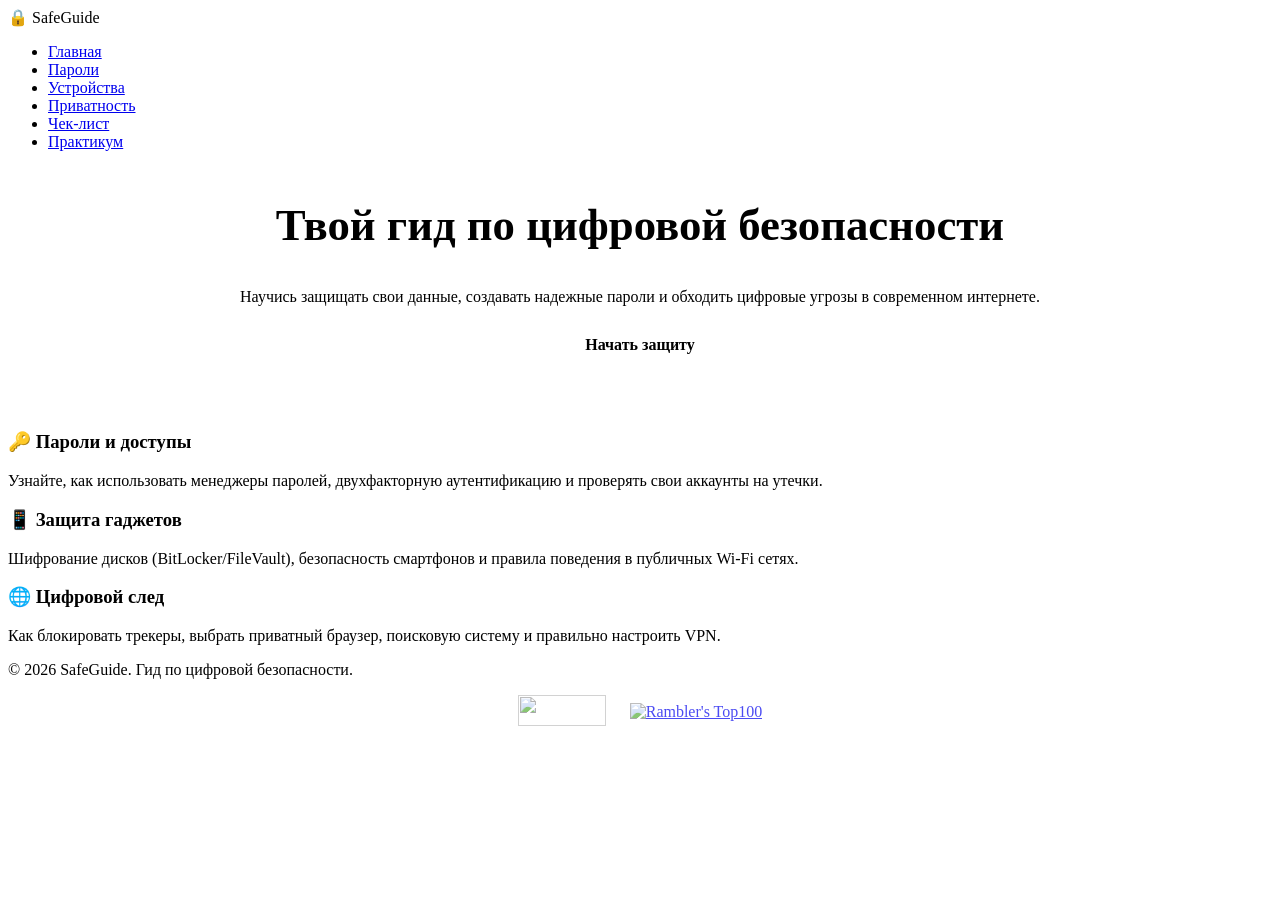
==== index.html @ 2d5494a0 "update rambler" ====
<!DOCTYPE html>
<html lang="ru">
<head>
    <meta charset="UTF-8">
    <meta name="viewport" content="width=device-width, initial-scale=1.0">
    <base href="/alekseyprilepskiy/">
    <title>Цифровая безопасность и приватность — SafeGuide</title>
    <link rel="stylesheet" href="css/style.css">
</head>
<body>
    <header>
        <nav>
            <div class="logo">🔒 SafeGuide</div>
            <ul>
                <li><a href="index.html">Главная</a></li>
                <li><a href="passwords.html">Пароли</a></li>
                <li><a href="devices.html">Устройства</a></li>
                <li><a href="privacy.html">Приватность</a></li>
                <li><a href="social.html">Чек-лист</a></li>
                <li><a href="quiz.html">Практикум</a></li>
            </ul>
        </nav>
    </header>

    <main class="container">
        <section style="text-align: center; margin: 3rem 0;">
            <h2 class="page-title" style="font-size: 2.8rem;">Твой гид по цифровой безопасности</h2>
            <p class="page-subtitle">Научись защищать свои данные, создавать надежные пароли и обходить цифровые угрозы в современном интернете.</p>
            <a href="passwords.html" class="btn" style="display: inline-block; background: var(--accent-blue); color: var(--bg-main); padding: 0.85rem 2rem; border-radius: 8px; text-decoration: none; font-weight: bold; transition: background 0.2s;">Начать защиту</a>
        </section>

        <div class="grid" style="margin-top: 4rem;">
            <div class="card">
                <h3>🔑 Пароли и доступы</h3>
                <p>Узнайте, как использовать менеджеры паролей, двухфакторную аутентификацию и проверять свои аккаунты на утечки.</p>
            </div>
            <div class="card">
                <h3>📱 Защита гаджетов</h3>
                <p>Шифрование дисков (BitLocker/FileVault), безопасность смартфонов и правила поведения в публичных Wi-Fi сетях.</p>
            </div>
            <div class="card">
                <h3>🌐 Цифровой след</h3>
                <p>Как блокировать трекеры, выбрать приватный браузер, поисковую систему и правильно настроить VPN.</p>
            </div>
        </div>
    </main>

    <footer>
        <p>&copy; 2026 SafeGuide. Гид по цифровой безопасности.</p>
        
        <!-- Контейнер для двух счетчиков -->
        <div style="display: flex; justify-content: center; gap: 1.5rem; align-items: center; margin-top: 1rem;">
            
            <!-- Счетчик LiveInternet -->
            <div style="opacity: 0.7; transition: opacity 0.3s;" onmouseover="this.style.opacity='1'" onmouseout="this.style.opacity='0.7'">
                <!--LiveInternet counter--><a href="https://www.liveinternet.ru/click" target="_blank"><img id="licnt2215" width="88" height="31" style="border:0" title="LiveInternet: показано число просмотров и посетителей за 24 часа" src="[data-uri]" alt=""/></a><script>(function(d,s){d.getElementById("licnt2215").src="https://counter.yadro.ru/hit?t52.6;r"+escape(d.referrer)+((typeof(s)=="undefined")?"":";s"+s.width+"*"+s.height+"*"+(s.colorDepth?s.colorDepth:s.pixelDepth))+";u"+escape(d.URL)+";h"+escape(d.title.substring(0,150))+";"+Math.random()})(document,screen)</script><!--/LiveInternet-->
            </div>

            <!-- Счетчик Рамблер/Топ-100 -->
            <div style="opacity: 0.7; transition: opacity 0.3s;" onmouseover="this.style.opacity='1'" onmouseout="this.style.opacity='0.7'">
                <a href="https://top100.rambler.ru/home?id=7753071" target="_blank">
                    <img src="https://counter.rambler.ru/top100.cnt?pid=7753071" alt="Rambler's Top100" style="border:0;" />
                </a>
                <script>
                    (function (w, d, c) {
                    (w[c] = w[c] || []).push(function() {
                        var options = { project: 7753071 };
                        try { w.top100Counter = new top100(options); } catch(e) { }
                    });
                    var n = d.getElementsByTagName("script")[0],
                    s = d.createElement("script"),
                    f = function () { n.parentNode.insertBefore(s, n); };
                    s.type = "text/javascript";
                    s.async = true;
                    s.src = (d.location.protocol == "https:" ? "https:" : "http:") + "//st.top100.ru/top100/top100.js";
                    if (w.opera == "[object Opera]") { d.addEventListener("DOMContentLoaded", f, false); } else { f(); }
                    })(window, document, "_top100q");
                </script>
            </div>
        </div>
    </footer>
</body>
</html>
---- css/style.css ----
:root {
    --bg-main: #0b0f19;
    --bg-card: #151d2a;
    --bg-card-hover: #1e293b;
    --accent-blue: #38bdf8;
    --accent-purple: #818cf8;
    --text-primary: #f8fafc;
    --text-secondary: #94a3b8;
    --border-color: #2e3b4e;
    --danger-color: #ef4444;
    --warning-color: #f59e0b;
    --success-color: #10b981;
}

* {
    margin: 0;
    padding: 0;
    box-sizing: border-box;
}

body {
    font-family: -apple-system, BlinkMacSystemFont, 'Segoe UI', Roboto, Oxygen, Ubuntu, Cantarell, sans-serif;
    background-color: var(--bg-main);
    color: var(--text-primary);
    line-height: 1.7;
}

/* Шапка и Навигация */
header {
    background: rgba(21, 29, 42, 0.8);
    backdrop-filter: blur(10px);
    position: sticky;
    top: 0;
    z-index: 100;
    border-bottom: 1px solid var(--border-color);
    padding: 1rem 2rem;
}

nav {
    display: flex;
    justify-content: space-between;
    align-items: center;
    max-width: 1100px;
    margin: 0 auto;
}

.logo {
    font-size: 1.5rem;
    font-weight: 800;
    background: linear-gradient(135deg, var(--accent-blue), var(--accent-purple));
    -webkit-background-clip: text;
    -webkit-text-fill-color: transparent;
}

nav ul {
    display: flex;
    list-style: none;
    gap: 1.5rem;
}

nav a {
    color: var(--text-secondary);
    text-decoration: none;
    font-weight: 500;
    transition: color 0.2s;
}

nav a:hover {
    color: var(--accent-blue);
}

/* Основной контейнер */
.container {
    max-width: 1000px;
    margin: 3rem auto;
    padding: 0 1.5rem;
}

h2.page-title {
    font-size: 2.2rem;
    margin-bottom: 0.5rem;
    background: linear-gradient(135deg, #fff, var(--text-secondary));
    -webkit-background-clip: text;
    -webkit-text-fill-color: transparent;
}

p.page-subtitle {
    color: var(--text-secondary);
    font-size: 1.1rem;
    margin-bottom: 2.5rem;
}

/* Сетка карточек */
.grid {
    display: grid;
    grid-template-columns: repeat(auto-fit, minmax(300px, 1fr));
    gap: 1.5rem;
    margin-bottom: 2rem;
}

.card {
    background: var(--bg-card);
    border: 1px solid var(--border-color);
    border-radius: 12px;
    padding: 1.75rem;
    transition: all 0.3s ease;
}

.card:hover {
    background: var(--bg-card-hover);
    border-color: var(--accent-blue);
    transform: translateY(-3px);
    box-shadow: 0 10px 25px -5px rgba(56, 189, 248, 0.1);
}

.card h3 {
    color: var(--accent-blue);
    font-size: 1.3rem;
    margin-bottom: 0.75rem;
    display: flex;
    align-items: center;
    gap: 0.5rem;
}

.card p, .card ul {
    color: var(--text-secondary);
    font-size: 0.98rem;
}

.card ul {
    padding-left: 1.2rem;
    margin-top: 0.5rem;
}

.card li {
    margin-bottom: 0.5rem;
}

/* Информационные блоки (Callouts) */
.callout {
    padding: 1.25rem;
    border-radius: 8px;
    margin: 1.5rem 0;
    border-left: 4px solid;
}

.callout.danger {
    background: rgba(239, 68, 68, 0.1);
    border-color: var(--danger-color);
    color: #fca5a5;
}

.callout.warning {
    background: rgba(245, 158, 11, 0.1);
    border-color: var(--warning-color);
    color: #fde68a;
}

.callout.info {
    background: rgba(56, 189, 248, 0.1);
    border-color: var(--accent-blue);
    color: #bae6fd;
}

/* Интерактивный виджет паролей */
.interactive-widget {
    background: #0f172a;
    padding: 1.25rem;
    border-radius: 8px;
    border: 1px solid var(--border-color);
    margin-top: 1rem;
}

.interactive-widget input {
    width: 100%;
    padding: 0.85rem;
    border-radius: 6px;
    border: 1px solid var(--border-color);
    background: var(--bg-main);
    color: #fff;
    font-size: 1rem;
    outline: none;
    transition: border-color 0.2s;
}

.interactive-widget input:focus {
    border-color: var(--accent-blue);
}

#password-result {
    margin-top: 0.75rem;
    font-weight: 600;
}

/* Чек-лист и Прогресс-бар */
.progress-container {
    background: #0f172a;
    border-radius: 20px;
    height: 24px;
    width: 100%;
    overflow: hidden;
    margin: 1.5rem 0;
    border: 1px solid var(--border-color);
}

.progress-bar {
    background: linear-gradient(90deg, var(--accent-blue), var(--accent-purple));
    height: 100%;
    width: 0%;
    text-align: center;
    color: #0f172a;
    font-weight: bold;
    font-size: 0.85rem;
    line-height: 24px;
    transition: width 0.4s ease;
}

.checklist-item {
    display: flex;
    align-items: center;
    gap: 1rem;
    padding: 0.85rem 0;
    border-bottom: 1px solid var(--border-color);
}

.checklist-item input {
    width: 20px;
    height: 20px;
    accent-color: var(--accent-blue);
    cursor: pointer;
}

footer {
    text-align: center;
    padding: 2.5rem;
    color: var(--text-secondary);
    border-top: 1px solid var(--border-color);
    margin-top: 5rem;
    font-size: 0.9rem;
}
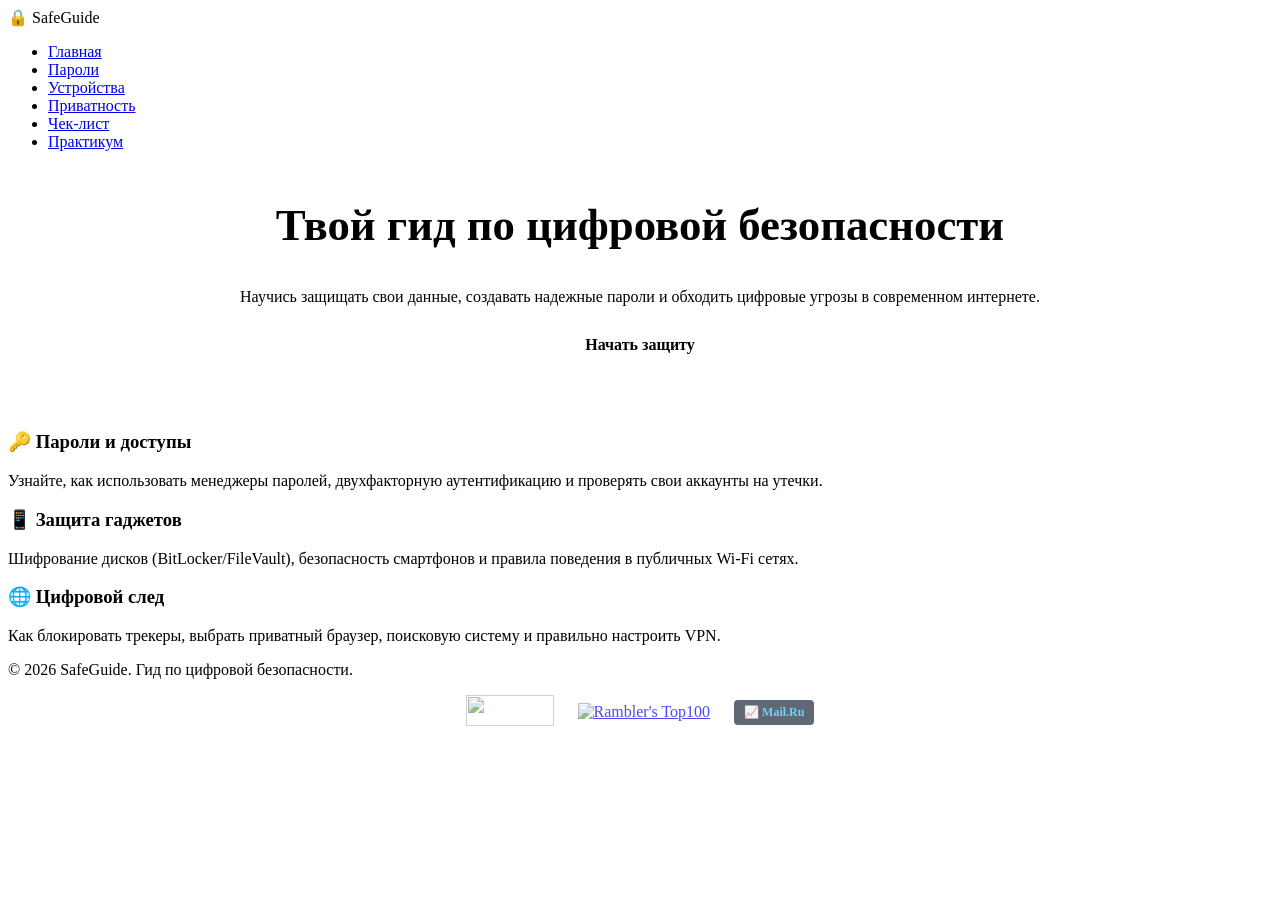
==== commit 32bda4b1: "Add MyTracker" ====
--- a/index.html
+++ b/index.html
@@ -77,6 +77,29 @@
                     })(window, document, "_top100q");
                 </script>
             </div>
+            <!-- 3. Счетчик Top.Mail.Ru -->
+            <div style="opacity: 0.7; transition: opacity 0.3s;" onmouseover="this.style.opacity='1'" onmouseout="this.style.opacity='0.7'">
+                <!-- Top.Mail.Ru counter -->
+                <script type="text/javascript">
+                var _tmr = window._tmr || (window._tmr = []);
+                _tmr.push({id: "3805474", type: "pageView", start: (new Date()).getTime()});
+                (function (d, w, id) {
+                if (d.getElementById(id)) return;
+                var ts = d.createElement("script"); ts.type = "text/javascript"; ts.async = true; ts.id = id;
+                ts.src = "https://top-fwz1.mail.ru/js/code.js";
+                var f = function () {var s = d.getElementsByTagName("script")[0]; s.parentNode.insertBefore(ts, s);};
+                if (w.opera == "[object Opera]") { d.addEventListener("DOMContentLoaded", f, false); } else { f(); }
+                })(document, window, "tmr-code");
+                </script>
+                <noscript><div><img src="https://top-fwz1.mail.ru/counter?id=3805474;js=na" style="position:absolute;left:-9999px;" alt="Top.Mail.Ru" /></div></noscript>
+                <!-- /Top.Mail.Ru counter -->
+                
+                <a href="https://top.mail.ru/jump?from=3805474" target="_blank" title="Top.Mail.Ru" style="text-decoration: none;">
+                    <span style="background: #1e293b; color: #38bdf8; padding: 5px 10px; border-radius: 4px; font-size: 12px; font-weight: bold; border: 1px solid var(--border-color); display: inline-block;">
+                        📈 Mail.Ru
+                    </span>
+                </a>
+            </div>
         </div>
     </footer>
 </body>
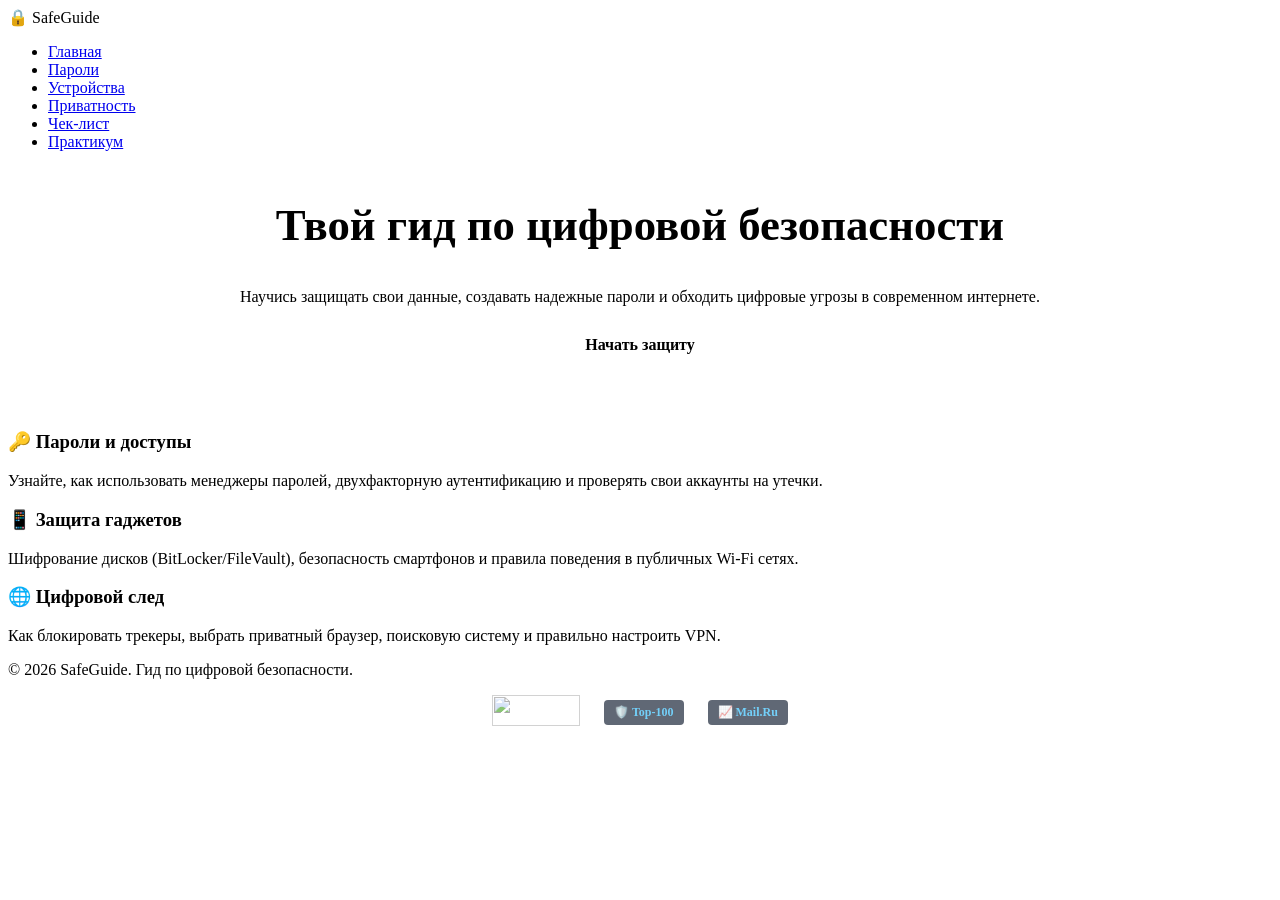
==== commit 28bd854f: "upd r100 v2" ====
--- a/index.html
+++ b/index.html
@@ -58,9 +58,6 @@
 
             <!-- Счетчик Рамблер/Топ-100 -->
             <div style="opacity: 0.7; transition: opacity 0.3s;" onmouseover="this.style.opacity='1'" onmouseout="this.style.opacity='0.7'">
-                <a href="https://top100.rambler.ru/home?id=7753071" target="_blank">
-                    <img src="https://counter.rambler.ru/top100.cnt?pid=7753071" alt="Rambler's Top100" style="border:0;" />
-                </a>
                 <script>
                     (function (w, d, c) {
                     (w[c] = w[c] || []).push(function() {
@@ -73,10 +70,23 @@
                     s.type = "text/javascript";
                     s.async = true;
                     s.src = (d.location.protocol == "https:" ? "https:" : "http:") + "//st.top100.ru/top100/top100.js";
-                    if (w.opera == "[object Opera]") { d.addEventListener("DOMContentLoaded", f, false); } else { f(); }
+
+                    if (w.opera == "[object Opera]") {
+                        d.addEventListener("DOMContentLoaded", f, false);
+                    } else { f(); }
                     })(window, document, "_top100q");
                 </script>
+                <noscript>
+                <img src="//counter.rambler.ru/top100.cnt?pid=7753071" alt="Топ-100" />
+                </noscript>
+                
+                <a href="https://top100.rambler.ru/home?id=7753071" target="_blank" title="Rambler/Топ-100" style="text-decoration: none;">
+                    <span style="background: #1e293b; color: #38bdf8; padding: 5px 10px; border-radius: 4px; font-size: 12px; font-weight: bold; border: 1px solid var(--border-color); display: inline-block;">
+                        🛡️ Top-100
+                    </span>
+                </a>
             </div>
+            
             <!-- 3. Счетчик Top.Mail.Ru -->
             <div style="opacity: 0.7; transition: opacity 0.3s;" onmouseover="this.style.opacity='1'" onmouseout="this.style.opacity='0.7'">
                 <!-- Top.Mail.Ru counter -->
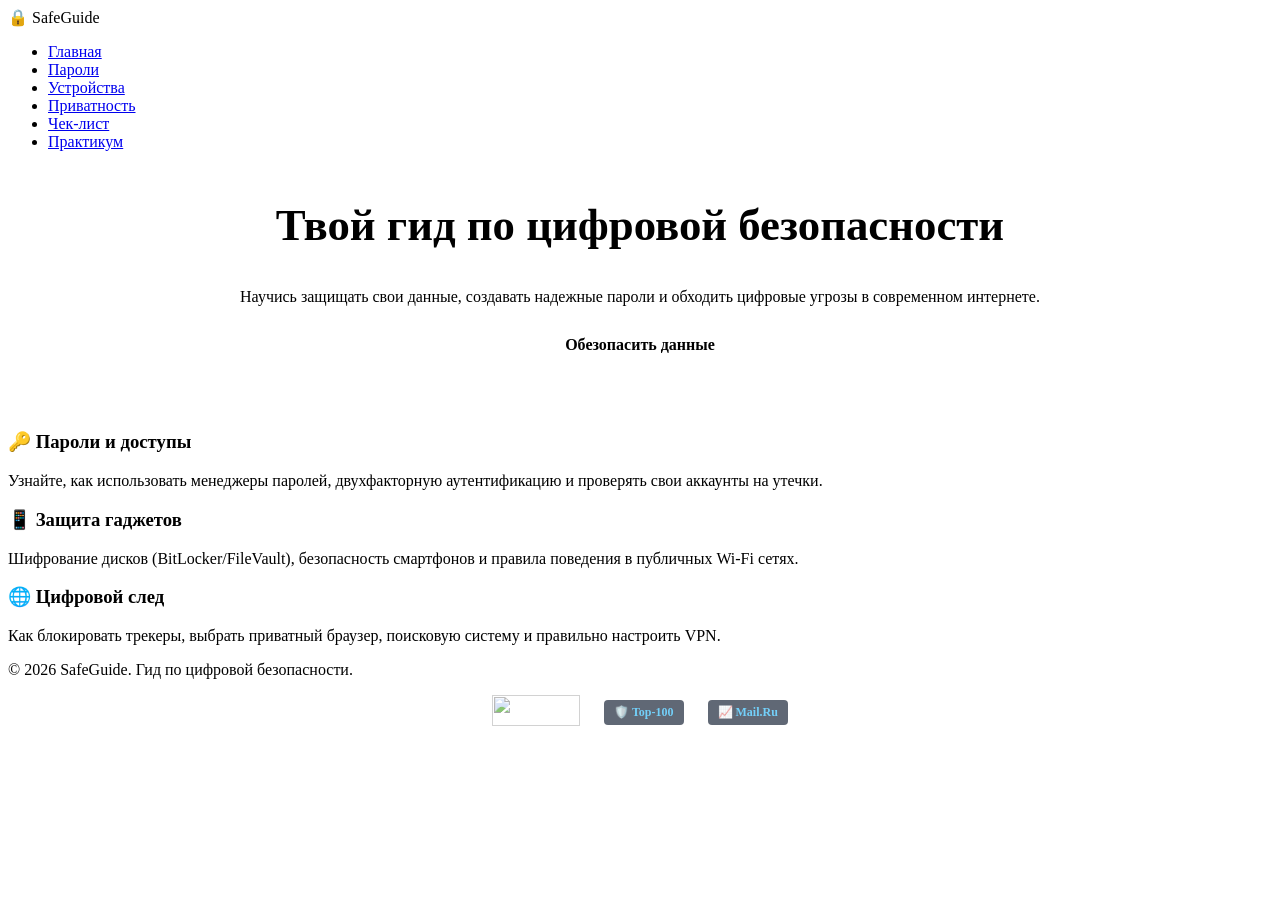
==== commit 33f4ea75: "upd btn 1" ====
--- a/index.html
+++ b/index.html
@@ -26,7 +26,7 @@
         <section style="text-align: center; margin: 3rem 0;">
             <h2 class="page-title" style="font-size: 2.8rem;">Твой гид по цифровой безопасности</h2>
             <p class="page-subtitle">Научись защищать свои данные, создавать надежные пароли и обходить цифровые угрозы в современном интернете.</p>
-            <a href="passwords.html" class="btn" style="display: inline-block; background: var(--accent-blue); color: var(--bg-main); padding: 0.85rem 2rem; border-radius: 8px; text-decoration: none; font-weight: bold; transition: background 0.2s;">Начать защиту</a>
+            <a href="passwords.html" class="btn" style="display: inline-block; background: var(--accent-blue); color: var(--bg-main); padding: 0.85rem 2rem; border-radius: 8px; text-decoration: none; font-weight: bold; transition: background 0.2s;">Обезопасить данные</a>
         </section>
 
         <div class="grid" style="margin-top: 4rem;">
@@ -86,7 +86,7 @@
                     </span>
                 </a>
             </div>
-            
+
             <!-- 3. Счетчик Top.Mail.Ru -->
             <div style="opacity: 0.7; transition: opacity 0.3s;" onmouseover="this.style.opacity='1'" onmouseout="this.style.opacity='0.7'">
                 <!-- Top.Mail.Ru counter -->
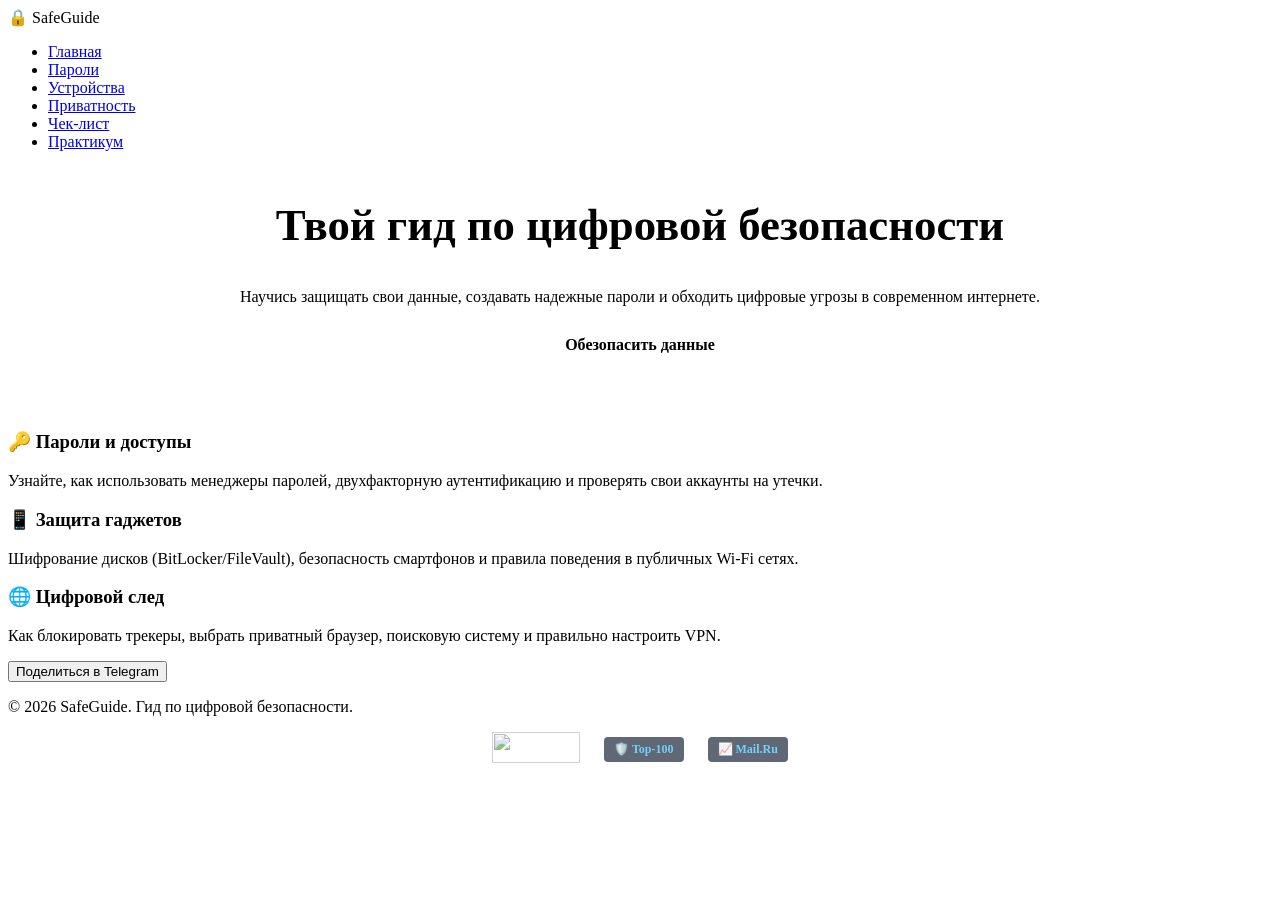
==== commit 268c7b1e: "MTaddEvent" ====
--- a/index.html
+++ b/index.html
@@ -45,6 +45,30 @@
         </div>
     </main>
 
+
+    <button id="shareTelegramBtn">Поделиться в Telegram</button>
+
+    <!-- JavaScript: привязка отправки цели к клику -->
+    <script>
+    document.getElementById('shareTelegramBtn').addEventListener('click', function() {
+        // 1. Код отправки цели в MyTracker
+        var _tmr = window._tmr || (window._tmr = []);
+        _tmr.push({
+        id: '3805474', 
+        type: 'reachGoal',
+        goal: 'share_article',
+        params: {
+            article_title: document.title, // Название текущей статьи
+            platform: 'Telegram'
+        },
+        value: 10
+        });
+
+        // 2. Логика открытия окна шеринга (например, перенаправление в Telegram)
+        window.open('https://t.me/share/url?url=' + encodeURIComponent(window.location.href), '_blank');
+    });
+    </script>
+
     <footer>
         <p>&copy; 2026 SafeGuide. Гид по цифровой безопасности.</p>
         
@@ -53,7 +77,16 @@
             
             <!-- Счетчик LiveInternet -->
             <div style="opacity: 0.7; transition: opacity 0.3s;" onmouseover="this.style.opacity='1'" onmouseout="this.style.opacity='0.7'">
-                <!--LiveInternet counter--><a href="https://www.liveinternet.ru/click" target="_blank"><img id="licnt2215" width="88" height="31" style="border:0" title="LiveInternet: показано число просмотров и посетителей за 24 часа" src="[data-uri]" alt=""/></a><script>(function(d,s){d.getElementById("licnt2215").src="https://counter.yadro.ru/hit?t52.6;r"+escape(d.referrer)+((typeof(s)=="undefined")?"":";s"+s.width+"*"+s.height+"*"+(s.colorDepth?s.colorDepth:s.pixelDepth))+";u"+escape(d.URL)+";h"+escape(d.title.substring(0,150))+";"+Math.random()})(document,screen)</script><!--/LiveInternet-->
+                <!--LiveInternet counter--><a href="https://www.liveinternet.ru/click"
+                target="_blank"><img id="licnt8E7D" width="88" height="31" style="border:0" 
+                title="LiveInternet: показано число просмотров и посетителей за 24 часа"
+                src="[data-uri]"
+                alt=""/></a><script>(function(d,s){d.getElementById("licnt8E7D").src=
+                "https://counter.yadro.ru/hit?t52.11;r"+escape(d.referrer)+
+                ((typeof(s)=="undefined")?"":";s"+s.width+"*"+s.height+"*"+
+                (s.colorDepth?s.colorDepth:s.pixelDepth))+";u"+escape(d.URL)+
+                ";h"+escape(d.title.substring(0,150))+";"+Math.random()})
+                (document,screen)</script><!--/LiveInternet-->
             </div>
 
             <!-- Счетчик Рамблер/Топ-100 -->
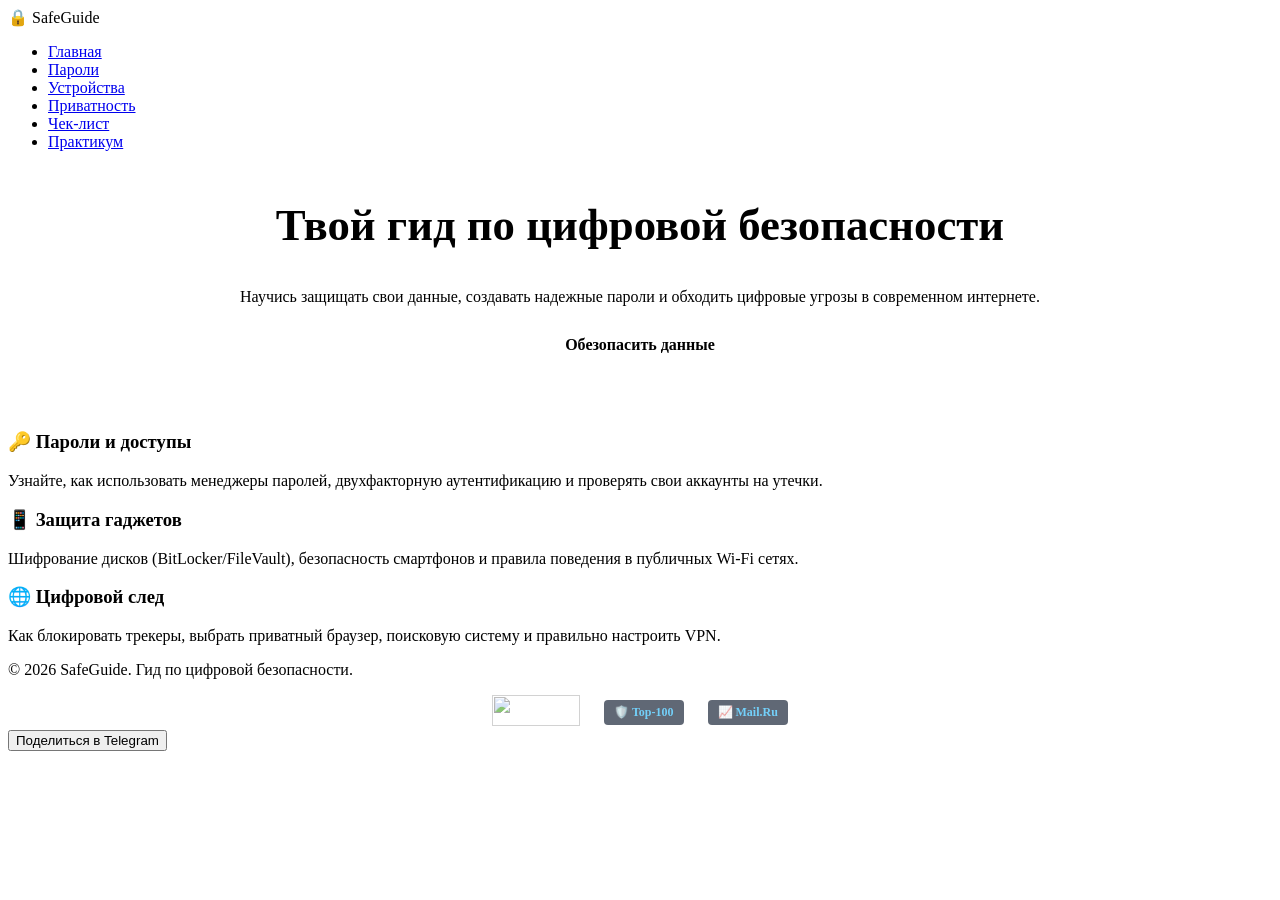
==== commit f3fe8375: "Update index.html" ====
--- a/index.html
+++ b/index.html
@@ -45,29 +45,6 @@
         </div>
     </main>
 
-
-    <button id="shareTelegramBtn">Поделиться в Telegram</button>
-
-    <!-- JavaScript: привязка отправки цели к клику -->
-    <script>
-    document.getElementById('shareTelegramBtn').addEventListener('click', function() {
-        // 1. Код отправки цели в MyTracker
-        var _tmr = window._tmr || (window._tmr = []);
-        _tmr.push({
-        id: '3805474', 
-        type: 'reachGoal',
-        goal: 'share_article',
-        params: {
-            article_title: document.title, // Название текущей статьи
-            platform: 'Telegram'
-        },
-        value: 10
-        });
-
-        // 2. Логика открытия окна шеринга (например, перенаправление в Telegram)
-        window.open('https://t.me/share/url?url=' + encodeURIComponent(window.location.href), '_blank');
-    });
-    </script>
 
     <footer>
         <p>&copy; 2026 SafeGuide. Гид по цифровой безопасности.</p>
@@ -144,6 +121,29 @@
                 </a>
             </div>
         </div>
+
+        <button id="shareTelegramBtn">Поделиться в Telegram</button>
+
+    <!-- JavaScript: привязка отправки цели к клику -->
+    <script>
+    document.getElementById('shareTelegramBtn').addEventListener('click', function() {
+        // 1. Код отправки цели в MyTracker
+        var _tmr = window._tmr || (window._tmr = []);
+        _tmr.push({
+        id: '3805474', 
+        type: 'reachGoal',
+        goal: 'share_article',
+        params: {
+            article_title: document.title, // Название текущей статьи
+            platform: 'Telegram'
+        },
+        value: 10
+        });
+
+        // 2. Логика открытия окна шеринга (например, перенаправление в Telegram)
+        window.open('https://t.me/share/url?url=' + encodeURIComponent(window.location.href), '_blank');
+    });
+    </script>
     </footer>
 </body>
 </html>
